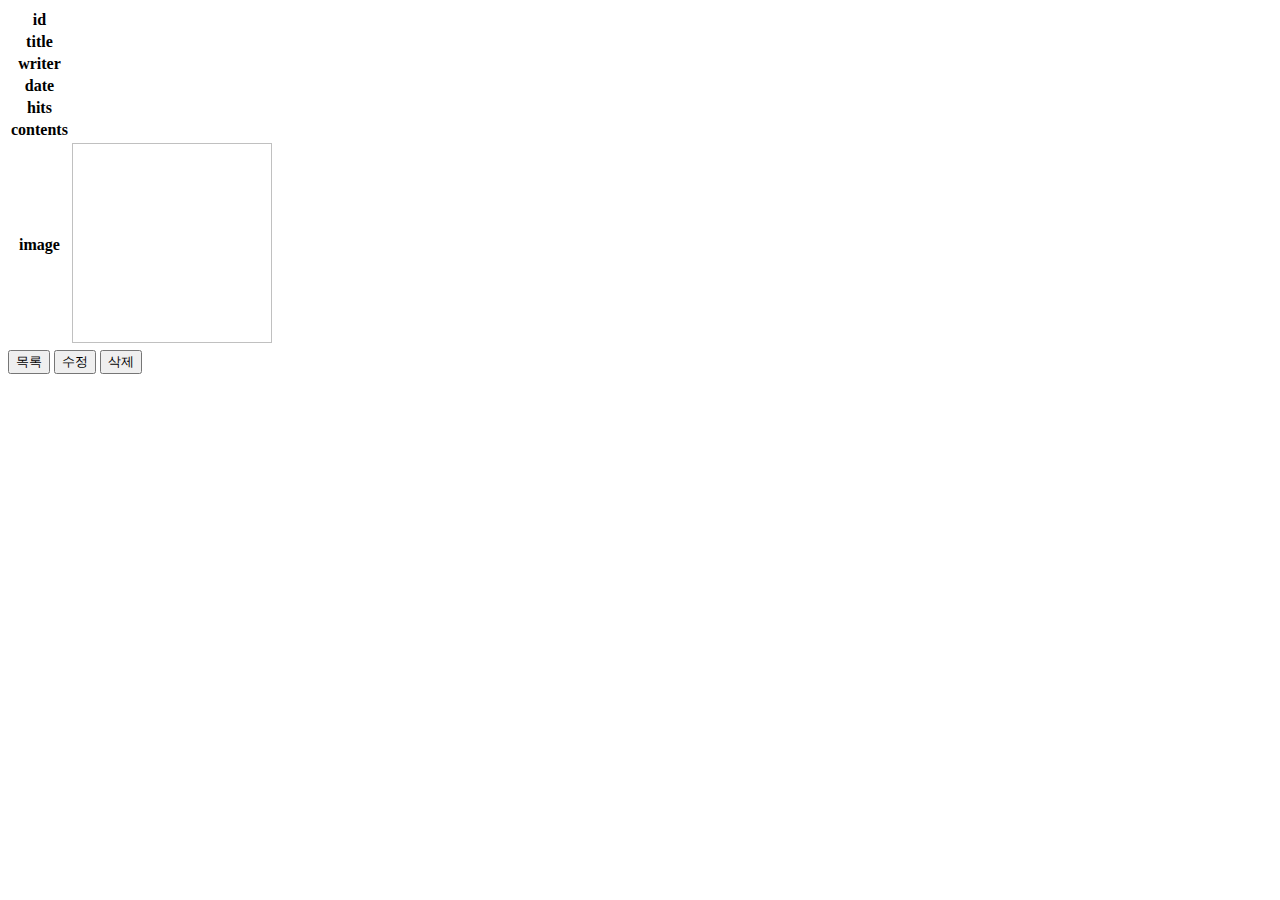
==== src/main/resources/templates/boardPages/boardDetail.html @ 80d0c07c "springboot_0607처리완료되나_수정하면이미지삭제됨" ====
<!DOCTYPE html>
<html lang="en" xmlns:th="http://www.thymeleaf.org">
<head>
    <th:block th:replace="component/config :: config"></th:block>
</head>
<body>
<div th:replace="component/header :: header"></div>
<div th:replace="component/nav :: nav"></div>

<div id="section">
    <table class="table table-hover">
        <tr>
            <th>id</th>
            <td th:text="${board.id}"></td>
        </tr>
        <tr>
            <th>title</th>
            <td th:text="${board.boardTitle}"></td>
        </tr>
        <tr>
            <th>writer</th>
            <td th:text="${board.boardWriter}"></td>
        </tr>
        <tr>
            <th>date</th>
            <td th:text="${board.createdAt}"></td>
        </tr>
        <tr>
            <th>hits</th>
            <td th:text="${board.boardHits}"></td>
        </tr>
        <tr>
            <th>contents</th>
            <td th:text="${board.boardContents}"></td>
        </tr>
        <tr th:if="${board.fileAttached == 1}">
            <th>image</th>
            <td th:each="fileName: ${board.storedFileName}">
                <img th:src="@{|/upload/${fileName}}" width="200" height="200" alt="">
            </td>
        </tr>
    </table>
    <div class="container">
        <button class="btn btn-primary" onclick="list_req()">목록</button>
        <button class="btn btn-warning" onclick="req('update')">수정</button>
        <button class="btn btn-danger" onclick="req('delete')">삭제</button>
    </div>
    <div id="pass-check">

    </div>

</div>

<div th:replace="component/footer :: footer"></div>
</body>
<script th:inline="javascript">
    const list_req = () => {
        location.href = "/board/";
    }

    const req = (type) => {
        console.log("type", type);
        document.getElementById("pass-check").innerHTML = "<input type=\"text\" placeholder=\"password\" id=\"password\">\n" +
            "        <button onclick=\"pass_check('" + type + "')\">확인</button>";
    }

    const pass_check = (type) => {
        console.log("pass_check type 변수 값", type);
        const password = document.getElementById("password").value;
        const passDB = [[${board.boardPass}]];
        const id = [[${board.id}]];
        if (password == passDB) {
            if (type == "update") {
                location.href = "/board/update/" + id;
            } else if (type == "delete") {
                // location.href = "/board/delete/"+id;
                axios({
                    method: "delete",
                    url: "/board/"+id
                }).then(res => {
                    location.href = "/board/";
                }).catch(err => {
                    alert("삭제 실패!!");
                });
            }
        } else {
            alert("비밀번호 불일치!!");
        }
    }

    const delete_pass_check = () => {
        const password = document.getElementById("password").value;
        const passDB = [[${board.boardPass}]];
        const id = [[${board.id}]];
        if (password == passDB) {

        } else {
            alert("비밀번호 불일치!!");
        }
    }



</script>
</html>
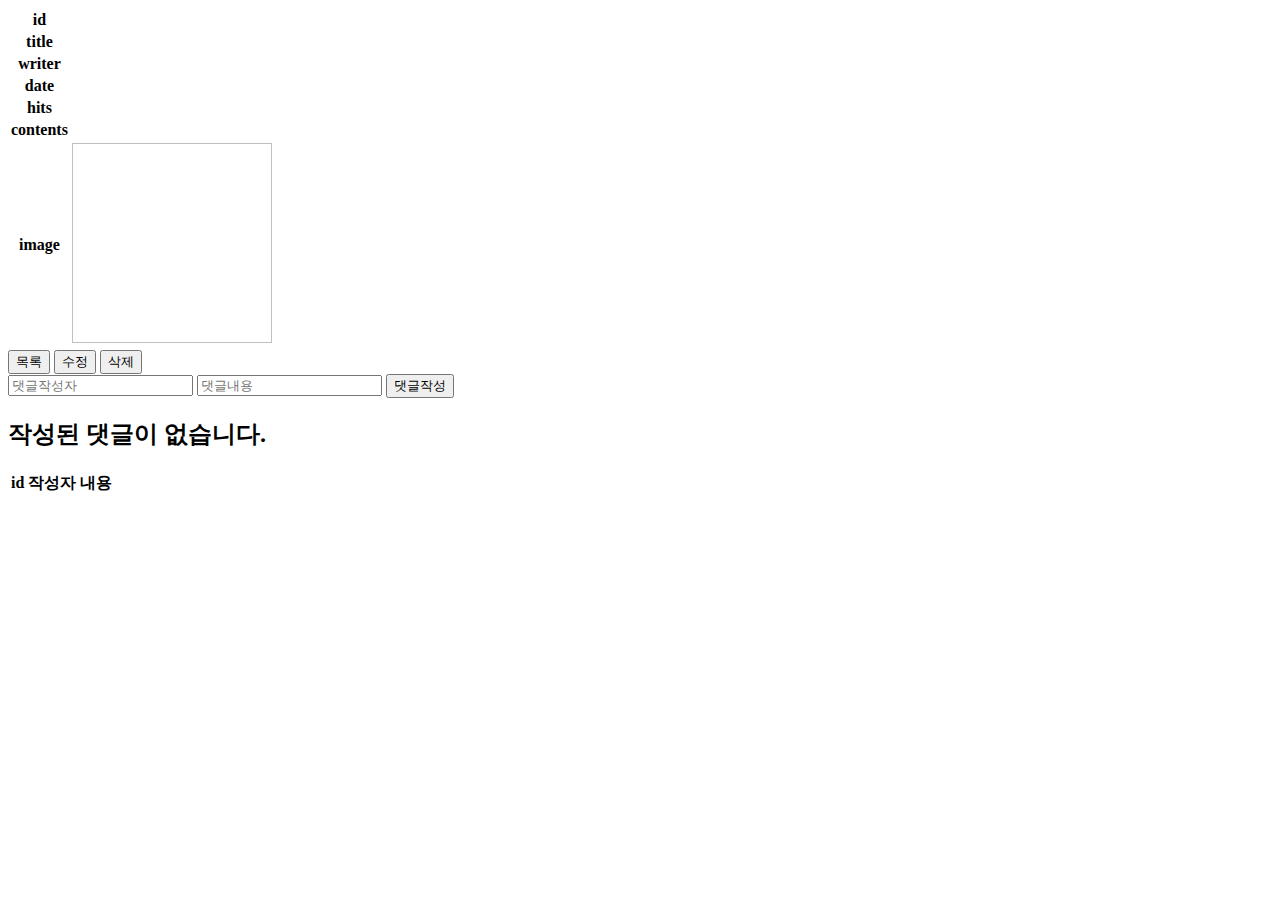
==== commit 590ef3ce: "springboot_0608댓글엔티티1차정리_댓글가져오기1차" ====
--- a/src/main/resources/templates/boardPages/boardDetail.html
+++ b/src/main/resources/templates/boardPages/boardDetail.html
@@ -23,8 +23,7 @@
         </tr>
         <tr>
             <th>date</th>
-            <td th:text="${board.createdAt}"></td>
-        </tr>
+            <td th:text="*{#temporals.format(board.createdAt, 'yyyy-MM-dd HH:mm:ss')}"></td>        </tr>
         <tr>
             <th>hits</th>
             <td th:text="${board.boardHits}"></td>
@@ -46,6 +45,45 @@
         <button class="btn btn-danger" onclick="req('delete')">삭제</button>
     </div>
     <div id="pass-check">
+
+    </div>
+    <div id="comment-write-area">
+    <input type="text" id="comment-writer" placeholder="댓글작성자">
+    <input type="text" id="comment-contents" placeholder="댓글내용">
+    <button onclick="comment_write()">댓글작성</button>
+
+    </div>
+    <div class="container"  id = "comment-list">
+        <th:if test="${commentList == null}">
+            <h2>작성된 댓글이 없습니다.</h2>
+
+
+       <th:else>
+<table>
+    <tr>
+        <th>id</th>
+        <th>작성자</th>
+        <th>내용</th>
+    </tr>
+
+    <tr th:each="comment: ${commentList}">
+        <td th:text="${comment.id}"></td>
+        <td th:text="${comment.commentWriter}"></td>
+        <td th:text="${comment.commentContents}"></td>
+
+    </tr>
+
+</table>
+
+       </th:else>
+        </th:if>
+
+
+    </div>
+
+
+    <div id="comment-result">
+
 
     </div>
 
@@ -99,6 +137,33 @@
         }
     }
 
+    const comment_write = () => {
+        const commentWriter = document.querySelector("#comment-writer").value;
+        const commentContents = document.querySelector("#comment-contents").value;
+        const boardId = [[${board.id}]];
+        // const result = document.getElementById("comment-list");
+
+        axios({
+            method: "post",
+            url: "/comment/save",
+            data: {
+              commentWriter: commentWriter,
+              commentContents: commentContents,
+              boardId: boardId
+            }
+
+        }).then(res => {
+            console.log("res", res);
+
+        }).catch(err => {
+            console.log("err", err);
+
+        });
+
+
+
+    }
+
 
 
 </script>
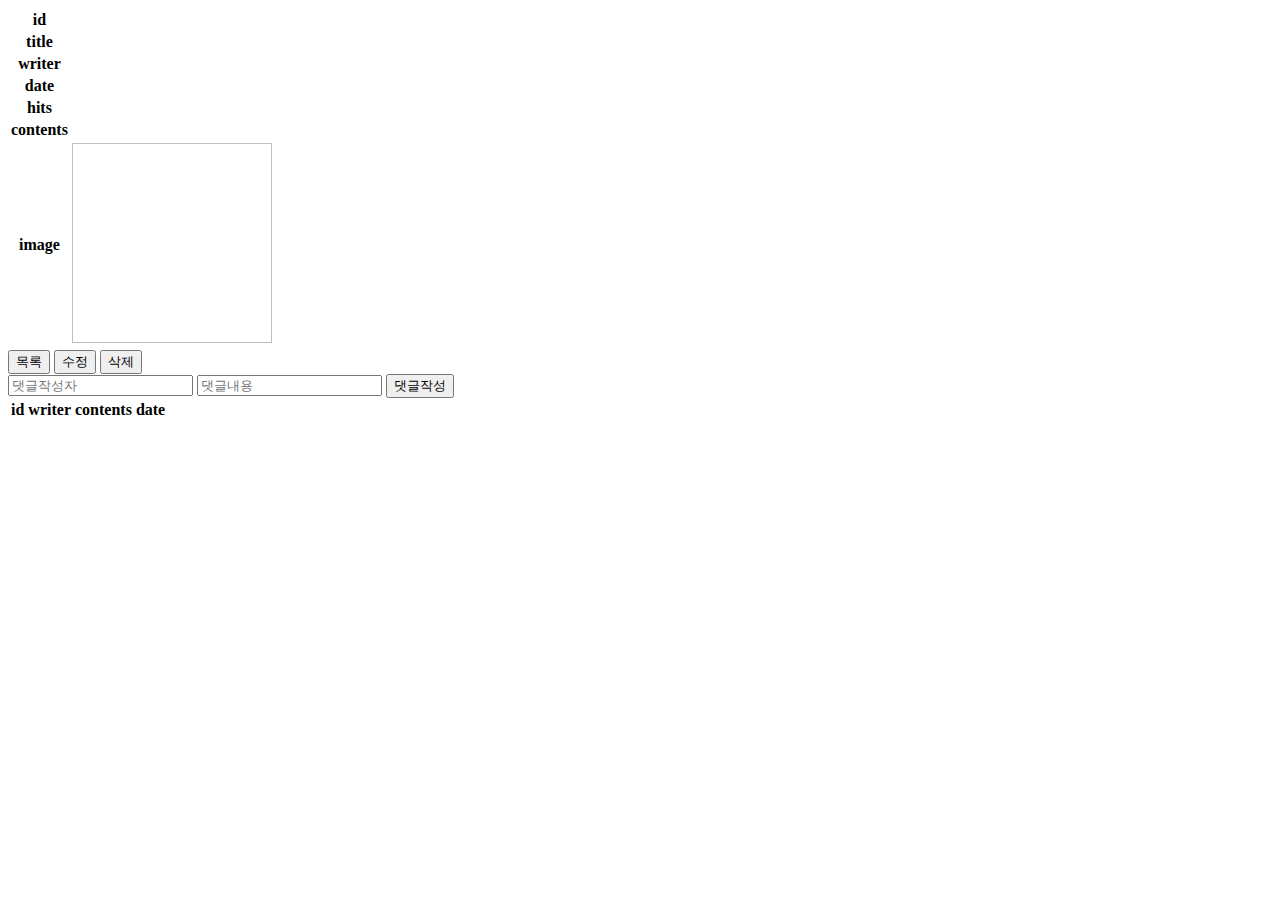
==== commit a5ae6c26: "springboot_0608댓글가져오기2차_댓글작성후목록출력완료" ====
--- a/src/main/resources/templates/boardPages/boardDetail.html
+++ b/src/main/resources/templates/boardPages/boardDetail.html
@@ -23,7 +23,7 @@
         </tr>
         <tr>
             <th>date</th>
-            <td th:text="*{#temporals.format(board.createdAt, 'yyyy-MM-dd HH:mm:ss')}"></td>        </tr>
+            <td th:text="${board.createdAt}"></td>
         <tr>
             <th>hits</th>
             <td th:text="${board.boardHits}"></td>
@@ -54,30 +54,20 @@
 
     </div>
     <div class="container"  id = "comment-list">
-        <th:if test="${commentList == null}">
-            <h2>작성된 댓글이 없습니다.</h2>
-
-
-       <th:else>
-<table>
-    <tr>
-        <th>id</th>
-        <th>작성자</th>
-        <th>내용</th>
-    </tr>
-
-    <tr th:each="comment: ${commentList}">
-        <td th:text="${comment.id}"></td>
-        <td th:text="${comment.commentWriter}"></td>
-        <td th:text="${comment.commentContents}"></td>
-
-    </tr>
-
-</table>
-
-       </th:else>
-        </th:if>
-
+     <table class="table">
+         <tr>
+             <th>id</th>
+             <th>writer</th>
+             <th>contents</th>
+             <th>date</th>
+         </tr>
+         <tr>
+             <td></td>
+             <td></td>
+             <td></td>
+             <td></td>
+         </tr>
+     </table>
 
     </div>
 
@@ -92,6 +82,33 @@
 <div th:replace="component/footer :: footer"></div>
 </body>
 <script th:inline="javascript">
+
+    const comment_list = (commentList) => {
+        console.log("댓글 목록 함수", commentList);
+        const resultArea = document.querySelector("#comment-list");
+        let output = "    <table class=\"table\">\n" +
+            "         <tr>\n" +
+            "             <th>id</th>\n" +
+            "             <th>writer</th>\n" +
+            "             <th>contents</th>\n" +
+            "             <th>date</th>\n" +
+            "         </tr>";
+        for(let i in commentList) {
+            output += " <tr>\n" +
+                "             <td> "+ commentList[i].id + "</td>\n" +
+                "             <td> "+ commentList[i].commentWriter + "</td>\n" +
+                "             <td> "+ commentList[i].commentContents + "</td>\n" +
+                "             <td> "+ commentList[i].createdAt + "</td>\n" +
+
+                "         </tr>";
+        }
+        output += "</table>";
+        resultArea.innerHTML = output;
+
+    }
+
+
+
     const list_req = () => {
         location.href = "/board/";
     }
@@ -138,8 +155,8 @@
     }
 
     const comment_write = () => {
-        const commentWriter = document.querySelector("#comment-writer").value;
-        const commentContents = document.querySelector("#comment-contents").value;
+        const writer = document.querySelector("#comment-writer").value;
+        const contents = document.querySelector("#comment-contents").value;
         const boardId = [[${board.id}]];
         // const result = document.getElementById("comment-list");
 
@@ -147,23 +164,24 @@
             method: "post",
             url: "/comment/save",
             data: {
-              commentWriter: commentWriter,
-              commentContents: commentContents,
+              commentWriter: writer,
+              commentContents: contents,
               boardId: boardId
             }
 
         }).then(res => {
             console.log("res", res);
+            console.log("댓글 목록", res.data);
+            document.querySelector("#comment-writer").value = "";
+            document.querySelector("#comment-contents").value = "";
+            comment_list(res.data);
 
         }).catch(err => {
             console.log("err", err);
 
         });
 
-
-
     }
-
 
 
 </script>
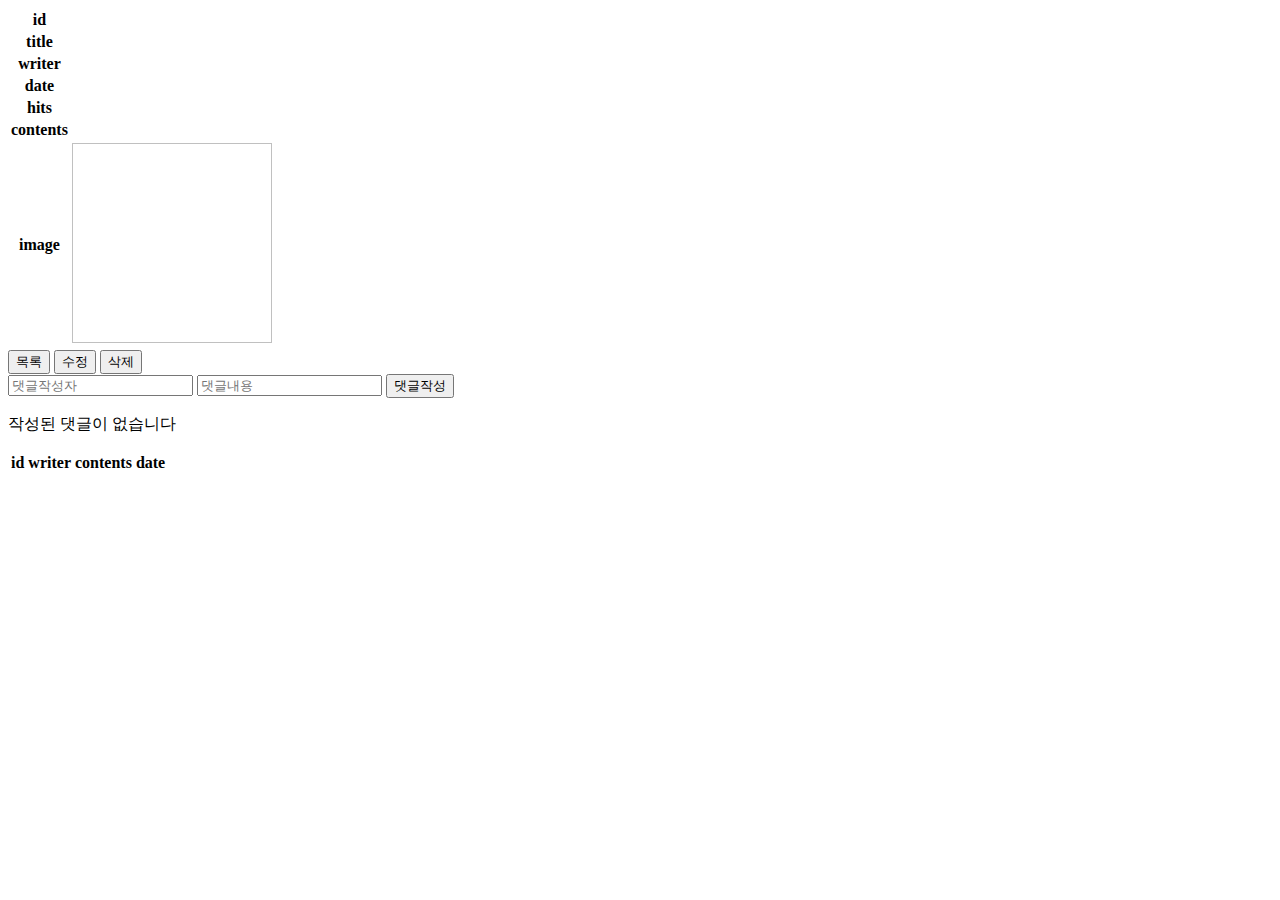
==== commit a864ba4f: "springboot_0608댓글작성및목록최종완료" ====
--- a/src/main/resources/templates/boardPages/boardDetail.html
+++ b/src/main/resources/templates/boardPages/boardDetail.html
@@ -54,28 +54,37 @@
 
     </div>
     <div class="container"  id = "comment-list">
+
+        <div th:if="${commentList == null}">
+            <p>작성된 댓글이 없습니다</p>
+        </div>
+
+        <div th:unless="${commentList == null}">
      <table class="table">
+
          <tr>
              <th>id</th>
              <th>writer</th>
              <th>contents</th>
              <th>date</th>
          </tr>
-         <tr>
-             <td></td>
-             <td></td>
-             <td></td>
-             <td></td>
+
+         <tr th:each="comment: ${commentList}">
+             <td th:text="${comment.id}"></td>
+             <td th:text="${comment.commentWriter}"></td>
+             <td th:text="${comment.commentContents}"></td>
+             <td th:text="${comment.createdAt}"></td>
          </tr>
+
+
      </table>
+    </div>
+    </div>
+
+    <div id="comment-result">
 
     </div>
 
-
-    <div id="comment-result">
-
-
-    </div>
 
 </div>
 
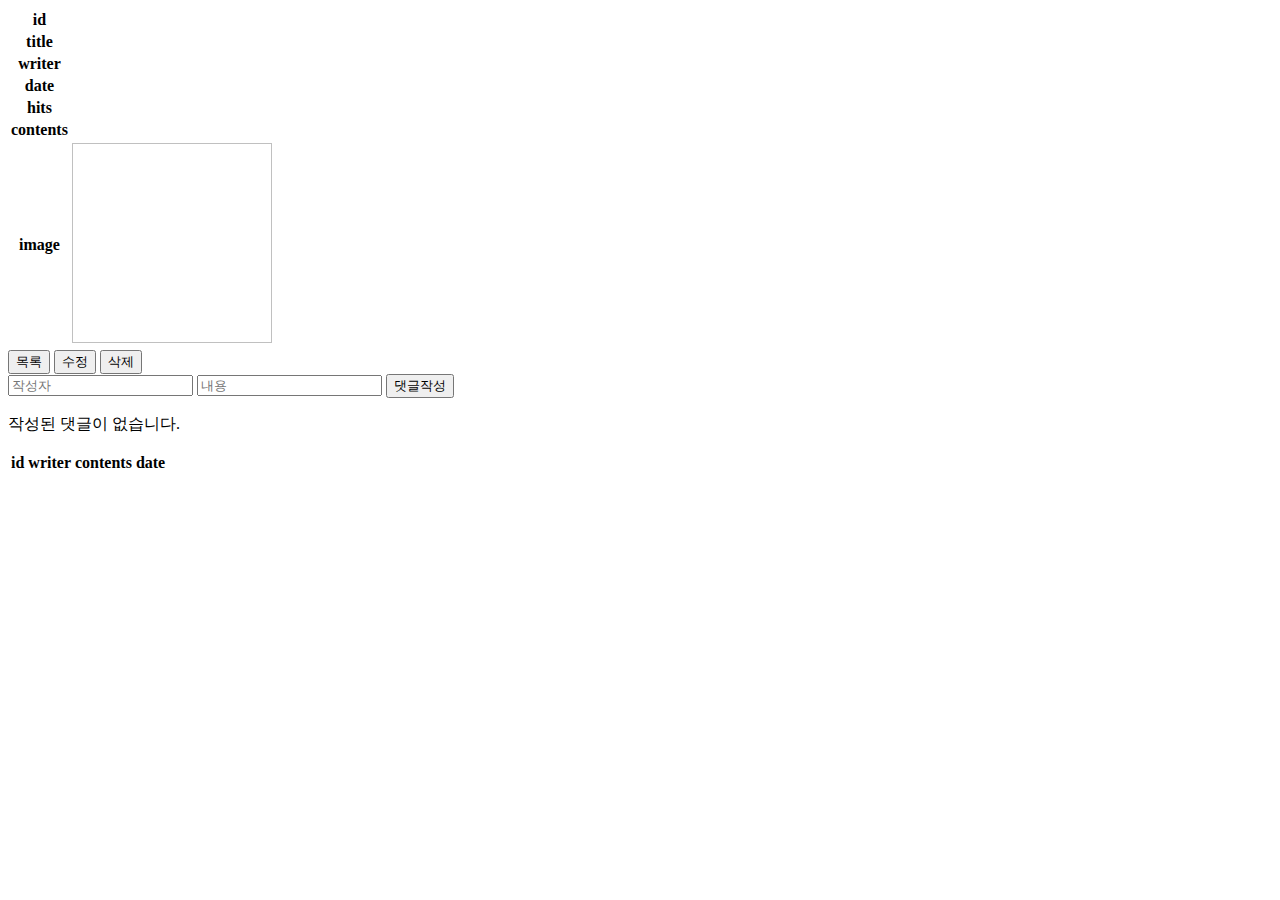
==== commit e2947934: "springboot_0609_페이징처리_복붙완료_수정은되나해당화면에러출력" ====
--- a/src/main/resources/templates/boardPages/boardDetail.html
+++ b/src/main/resources/templates/boardPages/boardDetail.html
@@ -24,6 +24,7 @@
         <tr>
             <th>date</th>
             <td th:text="${board.createdAt}"></td>
+        </tr>
         <tr>
             <th>hits</th>
             <td th:text="${board.boardHits}"></td>
@@ -47,79 +48,90 @@
     <div id="pass-check">
 
     </div>
-    <div id="comment-write-area">
-    <input type="text" id="comment-writer" placeholder="댓글작성자">
-    <input type="text" id="comment-contents" placeholder="댓글내용">
-    <button onclick="comment_write()">댓글작성</button>
 
+    <div class="container" id="comment-write">
+        <input type="text" id="comment-writer" placeholder="작성자">
+        <input type="text" id="comment-contents" placeholder="내용">
+        <button onclick="comment_write()">댓글작성</button>
     </div>
-    <div class="container"  id = "comment-list">
-
+    <div class="container" id="comment-list">
         <div th:if="${commentList == null}">
-            <p>작성된 댓글이 없습니다</p>
+            <p>작성된 댓글이 없습니다.</p>
         </div>
-
         <div th:unless="${commentList == null}">
-     <table class="table">
-
-         <tr>
-             <th>id</th>
-             <th>writer</th>
-             <th>contents</th>
-             <th>date</th>
-         </tr>
-
-         <tr th:each="comment: ${commentList}">
-             <td th:text="${comment.id}"></td>
-             <td th:text="${comment.commentWriter}"></td>
-             <td th:text="${comment.commentContents}"></td>
-             <td th:text="${comment.createdAt}"></td>
-         </tr>
-
-
-     </table>
+            <table class="table">
+                <tr>
+                    <th>id</th>
+                    <th>writer</th>
+                    <th>contents</th>
+                    <th>date</th>
+                </tr>
+                <tr th:each="comment: ${commentList}">
+                    <td th:text="${comment.id}"></td>
+                    <td th:text="${comment.commentWriter}"></td>
+                    <td th:text="${comment.commentContents}"></td>
+                    <td th:text="${comment.createdAt}"></td>
+                </tr>
+            </table>
+        </div>
     </div>
-    </div>
-
-    <div id="comment-result">
-
-    </div>
-
 
 </div>
 
 <div th:replace="component/footer :: footer"></div>
 </body>
 <script th:inline="javascript">
-
     const comment_list = (commentList) => {
         console.log("댓글 목록 함수", commentList);
         const resultArea = document.querySelector("#comment-list");
-        let output = "    <table class=\"table\">\n" +
-            "         <tr>\n" +
-            "             <th>id</th>\n" +
-            "             <th>writer</th>\n" +
-            "             <th>contents</th>\n" +
-            "             <th>date</th>\n" +
-            "         </tr>";
-        for(let i in commentList) {
-            output += " <tr>\n" +
-                "             <td> "+ commentList[i].id + "</td>\n" +
-                "             <td> "+ commentList[i].commentWriter + "</td>\n" +
-                "             <td> "+ commentList[i].commentContents + "</td>\n" +
-                "             <td> "+ commentList[i].createdAt + "</td>\n" +
-
-                "         </tr>";
+        let output = "        <table class=\"table\">\n" +
+            "            <tr>\n" +
+            "                <th>id</th>\n" +
+            "                <th>writer</th>\n" +
+            "                <th>contents</th>\n" +
+            "                <th>date</th>\n" +
+            "            </tr>";
+        for (let i in commentList) {
+            output += "<tr>\n" +
+                "                <td>" + commentList[i].id + "</td>\n" +
+                "                <td>" + commentList[i].commentWriter + "</td>\n" +
+                "                <td>" + commentList[i].commentContents + "</td>\n" +
+                "                <td>" + commentList[i].createdAt + "</td>\n" +
+                "            </tr>";
         }
         output += "</table>";
         resultArea.innerHTML = output;
-
     }
 
-
+    const comment_write = () => {
+        const writer = document.querySelector("#comment-writer").value;
+        const contents = document.querySelector("#comment-contents").value;
+        const boardId = [[${board.id}]];
+        axios({
+            method: "post",
+            url: "/comment/save",
+            data: {
+                commentWriter: writer,
+                commentContents: contents,
+                boardId: boardId
+            }
+        }).then(res => {
+            console.log("res", res);
+            console.log("댓글 목록", res.data);
+            document.querySelector("#comment-writer").value = "";
+            document.querySelector("#comment-contents").value = "";
+            comment_list(res.data);
+        }).catch(err => {
+            console.log("err", err);
+        });
+    }
 
     const list_req = () => {
-        location.href = "/board/";
+        // location.href = "/board/";
+        const page = [[${page}]];
+        const type = [[${type}]];
+        const q = [[${q}]];
+        location.href = "/board?page=" + page + "&type=" + type + "&q=" + q;
     }
 
     const req = (type) => {
@@ -140,7 +152,7 @@
                 // location.href = "/board/delete/"+id;
                 axios({
                     method: "delete",
-                    url: "/board/"+id
+                    url: "/board/" + id
                 }).then(res => {
                     location.href = "/board/";
                 }).catch(err => {
@@ -163,35 +175,6 @@
         }
     }
 
-    const comment_write = () => {
-        const writer = document.querySelector("#comment-writer").value;
-        const contents = document.querySelector("#comment-contents").value;
-        const boardId = [[${board.id}]];
-        // const result = document.getElementById("comment-list");
-
-        axios({
-            method: "post",
-            url: "/comment/save",
-            data: {
-              commentWriter: writer,
-              commentContents: contents,
-              boardId: boardId
-            }
-
-        }).then(res => {
-            console.log("res", res);
-            console.log("댓글 목록", res.data);
-            document.querySelector("#comment-writer").value = "";
-            document.querySelector("#comment-contents").value = "";
-            comment_list(res.data);
-
-        }).catch(err => {
-            console.log("err", err);
-
-        });
-
-    }
-
 
 </script>
 </html>